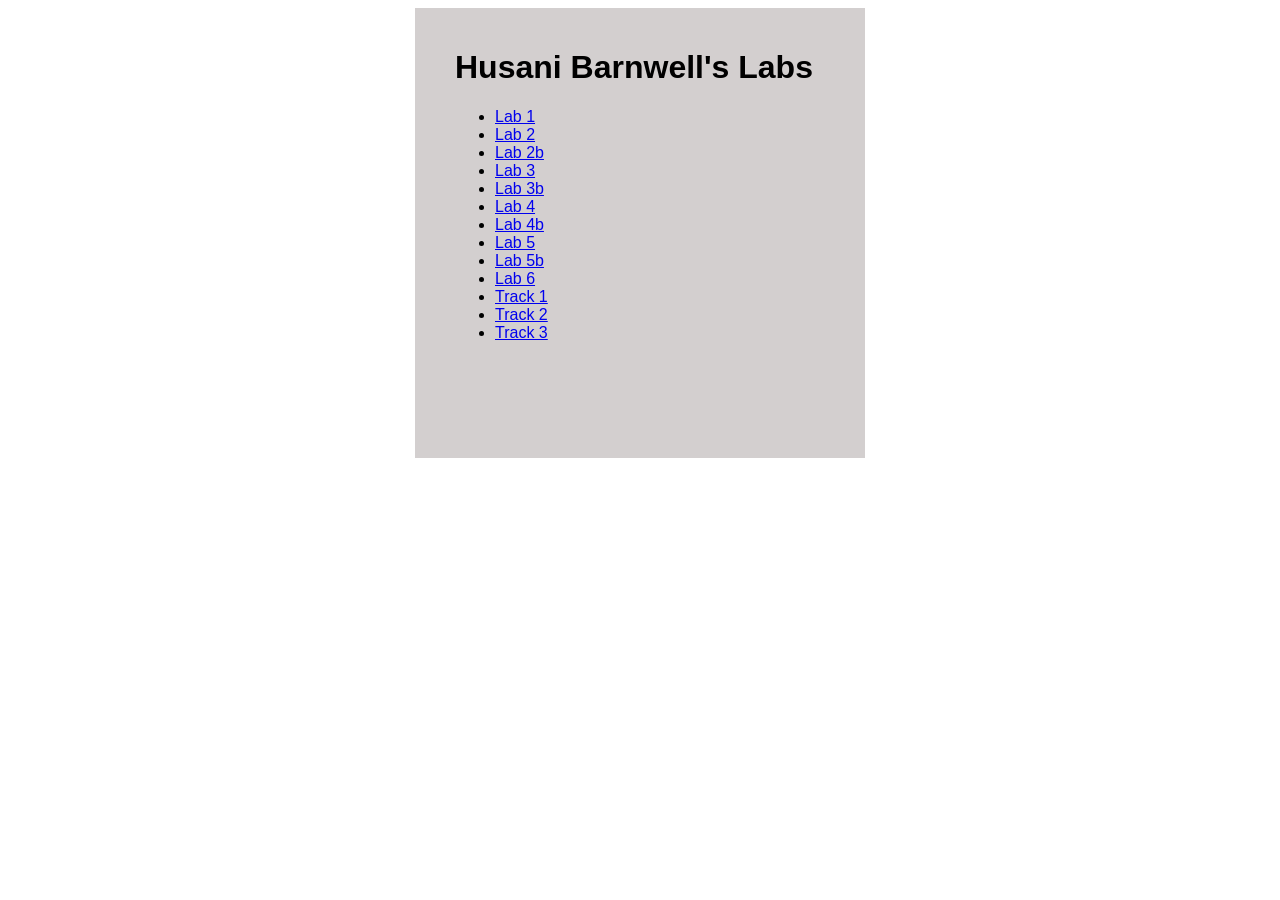
==== index.html @ f5c5d32f "Update index.html revised listing" ====
<!DOCTYPE html>
<html>
  <head>
    <title>Husani Barnwell's Labs</title>
    <link href="assets/css/styles.css" media="all" rel="stylesheet" />
    <link rel="shortcut icon" href="" />
    <script src="https://ajax.googleapis.com/ajax/libs/jquery/1.11.1/jquery.min.js"></script>
  </head>
  <body>     
<div class="wrapper">
    <h1>Husani Barnwell's Labs</h1>
    <ul>
        <li><a href="labs/lab-1/index.html">Lab 1</a></li>
        <li><a href="labs/lab-2/index.html">Lab 2</a></li>
        <li><a href="labs/lab-2b/index.html">Lab 2b</a></li>
        <li><a href="labs/lab-3/index.html">Lab 3</a></li>
        <li><a href="labs/lab-3b/index.html">Lab 3b</a></li>
        <li><a href="labs/lab-4/index.html">Lab 4</a></li>
        <li><a href="labs/lab-4b/index.html">Lab 4b</a></li>
        <li><a href="labs/lab-5/index.html">Lab 5</a></li>
        <li><a href="labs/lab-5b/index.html">Lab 5b</a></li>
        <li><a href="labs/lab-6/index.html">Lab 6</a></li>

        <li><a href="track-1/index.html">Track 1</a></li>
        <li><a href="track-2/index.html">Track 2</a></li>
        <li><a href="track-3/index.html">Track 3</a></li>
    </ul>
</div>
    <script src="assets/js/app.js"></script>
  </body>
</html>
---- assets/css/styles.css ----
body {
  font-family: 'Franklin Gothic Medium', 'Arial Narrow', Arial, sans-serif;
}

.wrapper {
  background-color: rgb(211, 207, 207);
  padding: 20px 10px 100px 40px;
  width: 400px;
  margin: 0 auto;
}

h1 {
  font-family: 'Franklin Gothic Medium', 'Arial Narrow', Arial, sans-serif;
}
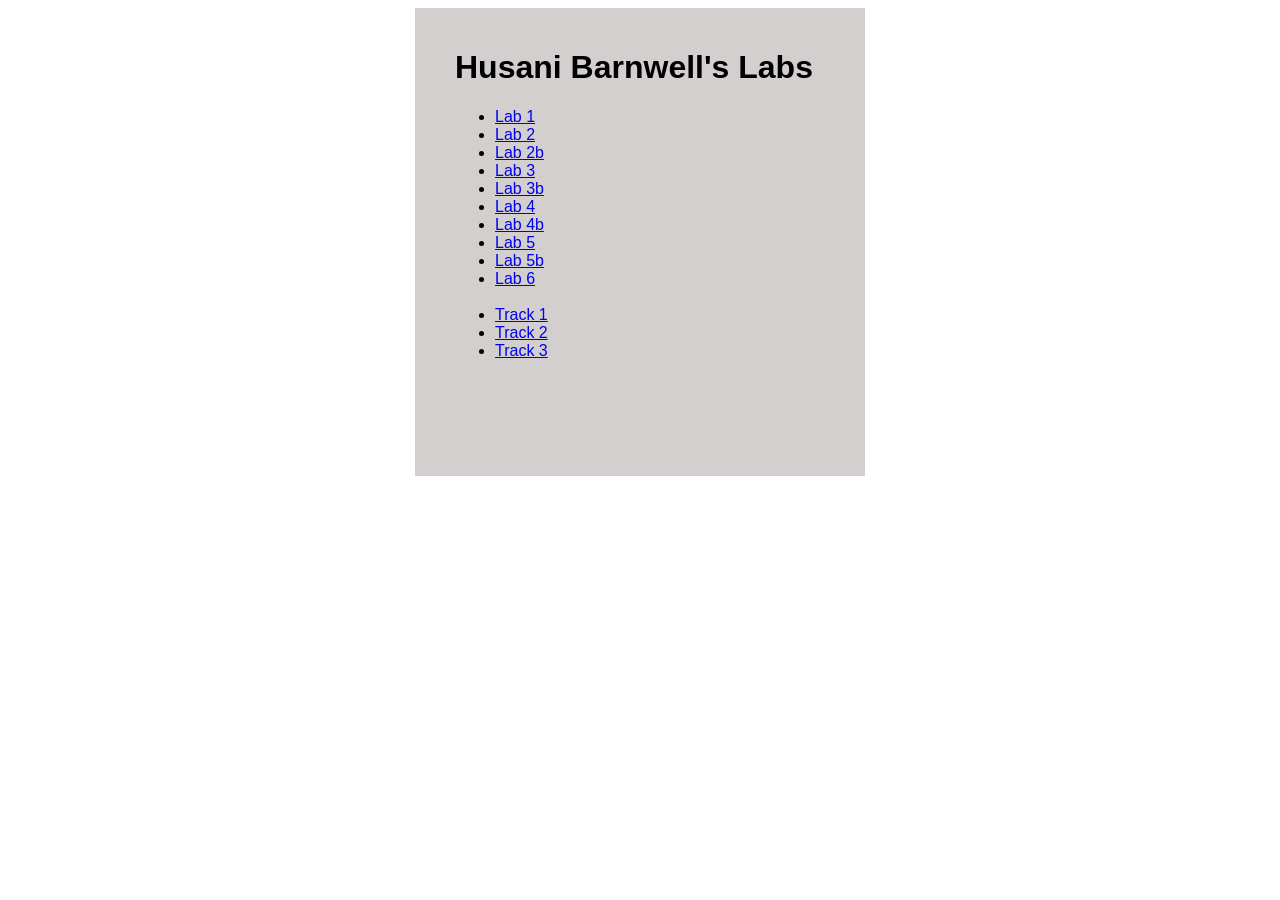
==== commit f5e9575d: "Update index.html additional space between lines" ====
--- a/index.html
+++ b/index.html
@@ -20,7 +20,7 @@
         <li><a href="labs/lab-5/index.html">Lab 5</a></li>
         <li><a href="labs/lab-5b/index.html">Lab 5b</a></li>
         <li><a href="labs/lab-6/index.html">Lab 6</a></li>
-
+     </br>
         <li><a href="track-1/index.html">Track 1</a></li>
         <li><a href="track-2/index.html">Track 2</a></li>
         <li><a href="track-3/index.html">Track 3</a></li>
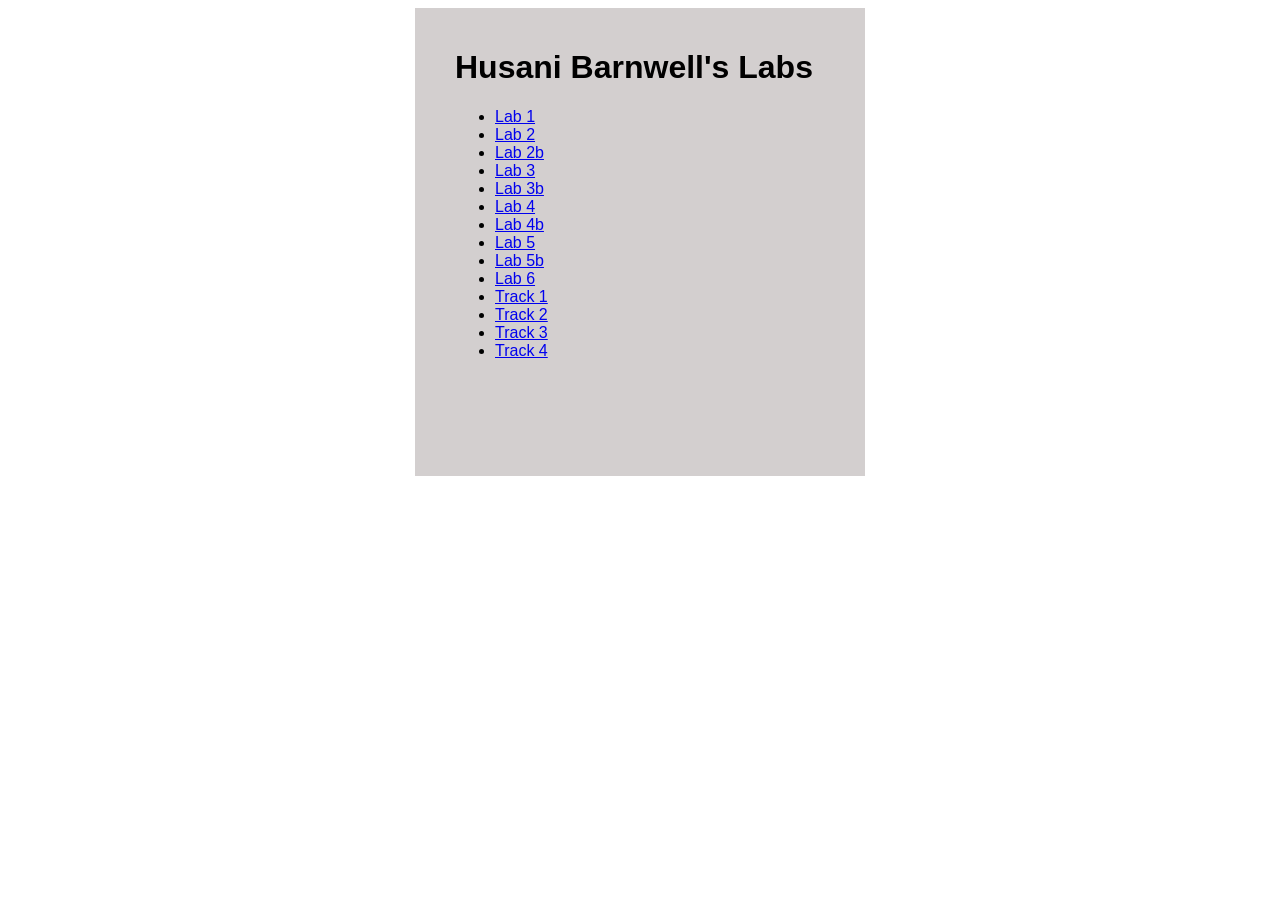
==== commit e488c013: "added track 4" ====
--- a/index.html
+++ b/index.html
@@ -20,12 +20,13 @@
         <li><a href="labs/lab-5/index.html">Lab 5</a></li>
         <li><a href="labs/lab-5b/index.html">Lab 5b</a></li>
         <li><a href="labs/lab-6/index.html">Lab 6</a></li>
-     </br>
+
         <li><a href="track-1/index.html">Track 1</a></li>
         <li><a href="track-2/index.html">Track 2</a></li>
         <li><a href="track-3/index.html">Track 3</a></li>
+        <li><a href="track-4/index.html">Track 4</a></li>
     </ul>
 </div>
     <script src="assets/js/app.js"></script>
   </body>
-</html>
+</html>
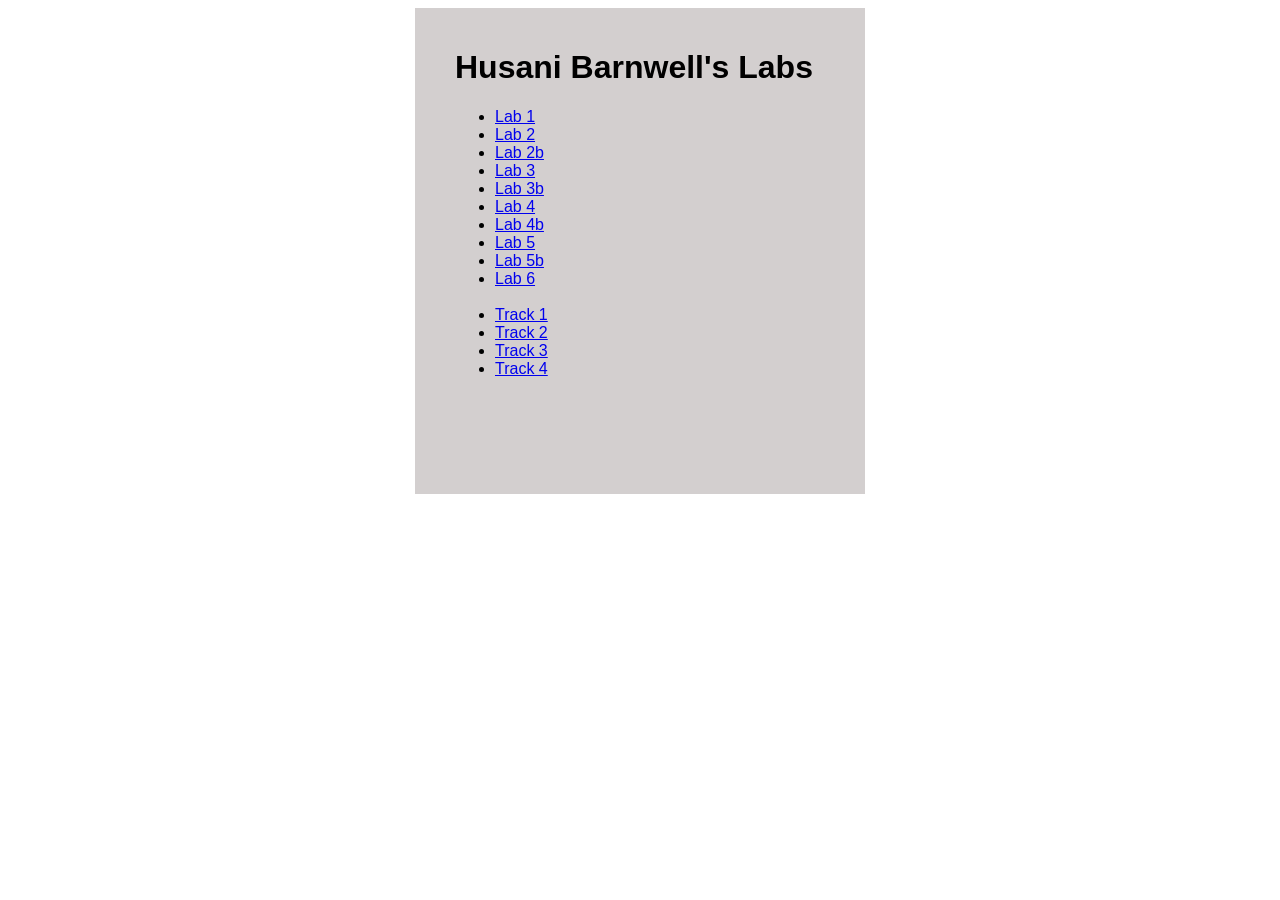
==== commit 63e41ee2: "Update index.html added break" ====
--- a/index.html
+++ b/index.html
@@ -20,7 +20,7 @@
         <li><a href="labs/lab-5/index.html">Lab 5</a></li>
         <li><a href="labs/lab-5b/index.html">Lab 5b</a></li>
         <li><a href="labs/lab-6/index.html">Lab 6</a></li>
-
+     </br>
         <li><a href="track-1/index.html">Track 1</a></li>
         <li><a href="track-2/index.html">Track 2</a></li>
         <li><a href="track-3/index.html">Track 3</a></li>
@@ -29,4 +29,4 @@
 </div>
     <script src="assets/js/app.js"></script>
   </body>
-</html>+</html>
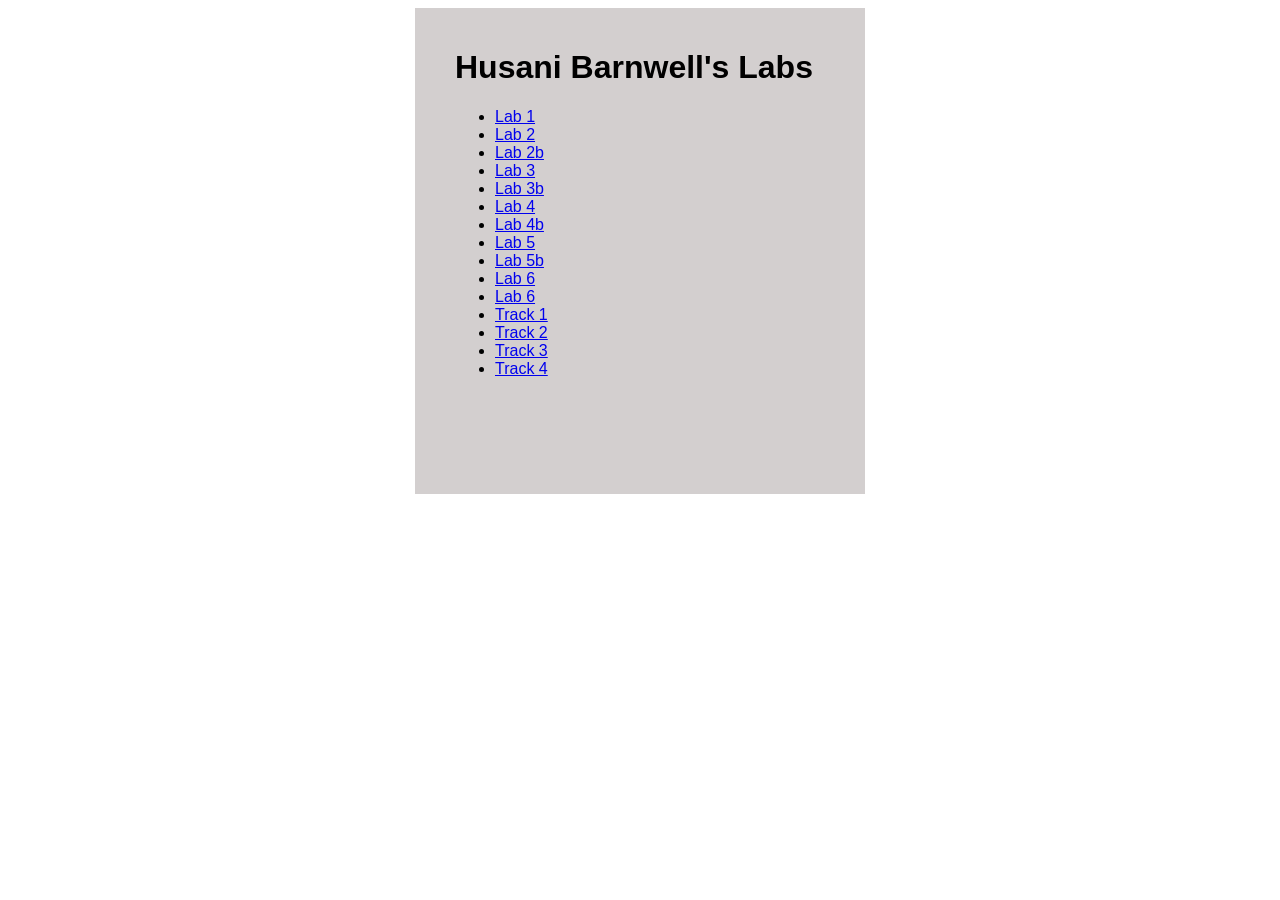
==== commit 88cb9c9e: "morning new rare shop" ====
--- a/index.html
+++ b/index.html
@@ -20,7 +20,8 @@
         <li><a href="labs/lab-5/index.html">Lab 5</a></li>
         <li><a href="labs/lab-5b/index.html">Lab 5b</a></li>
         <li><a href="labs/lab-6/index.html">Lab 6</a></li>
-     </br>
+        <li><a href="labs/lab-7/index.html">Lab 6</a></li>
+
         <li><a href="track-1/index.html">Track 1</a></li>
         <li><a href="track-2/index.html">Track 2</a></li>
         <li><a href="track-3/index.html">Track 3</a></li>
@@ -29,4 +30,4 @@
 </div>
     <script src="assets/js/app.js"></script>
   </body>
-</html>
+</html>
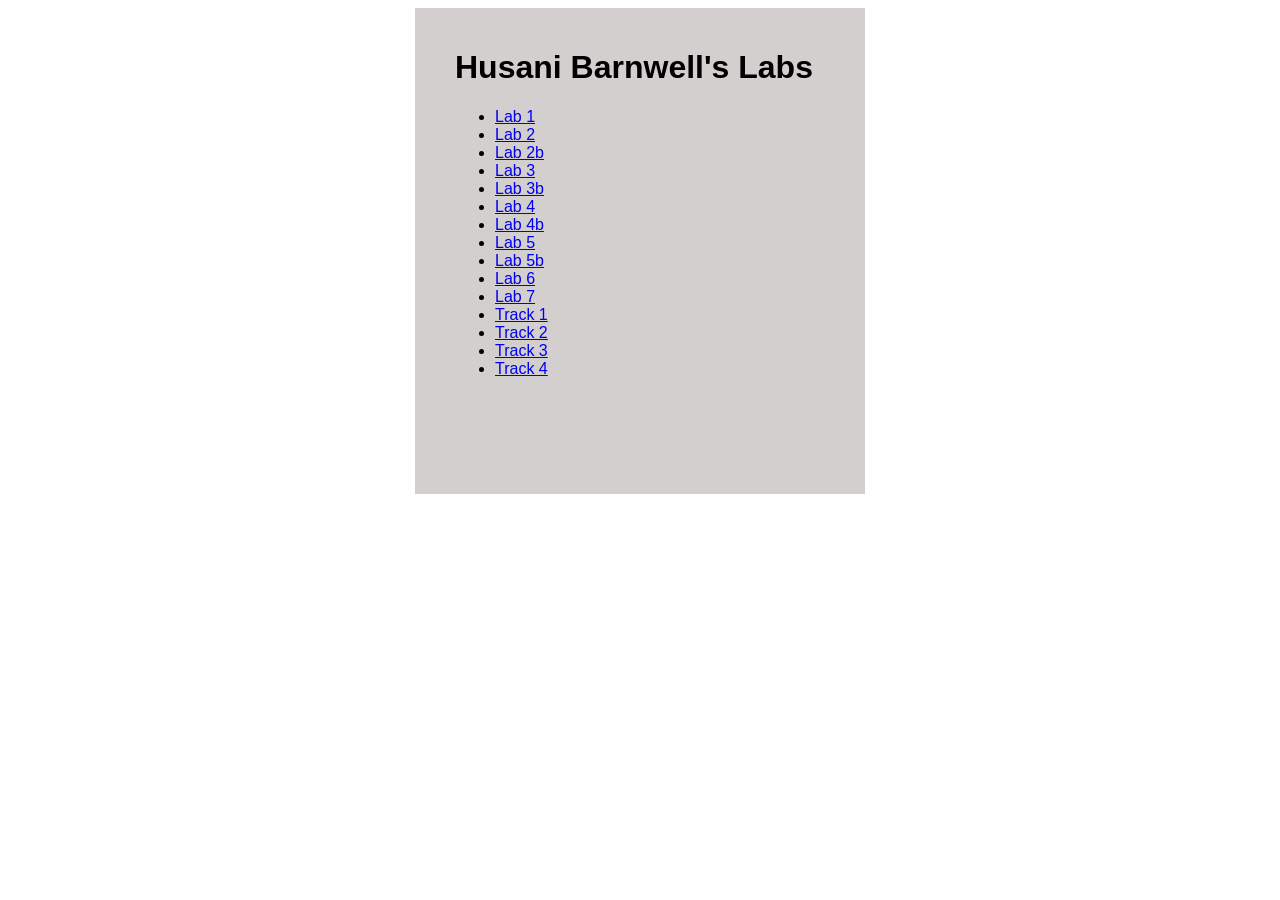
==== commit f835730a: "lab 7 added" ====
--- a/index.html
+++ b/index.html
@@ -20,7 +20,7 @@
         <li><a href="labs/lab-5/index.html">Lab 5</a></li>
         <li><a href="labs/lab-5b/index.html">Lab 5b</a></li>
         <li><a href="labs/lab-6/index.html">Lab 6</a></li>
-        <li><a href="labs/lab-7/index.html">Lab 6</a></li>
+        <li><a href="labs/lab-7/index.html">Lab 7</a></li>
 
         <li><a href="track-1/index.html">Track 1</a></li>
         <li><a href="track-2/index.html">Track 2</a></li>
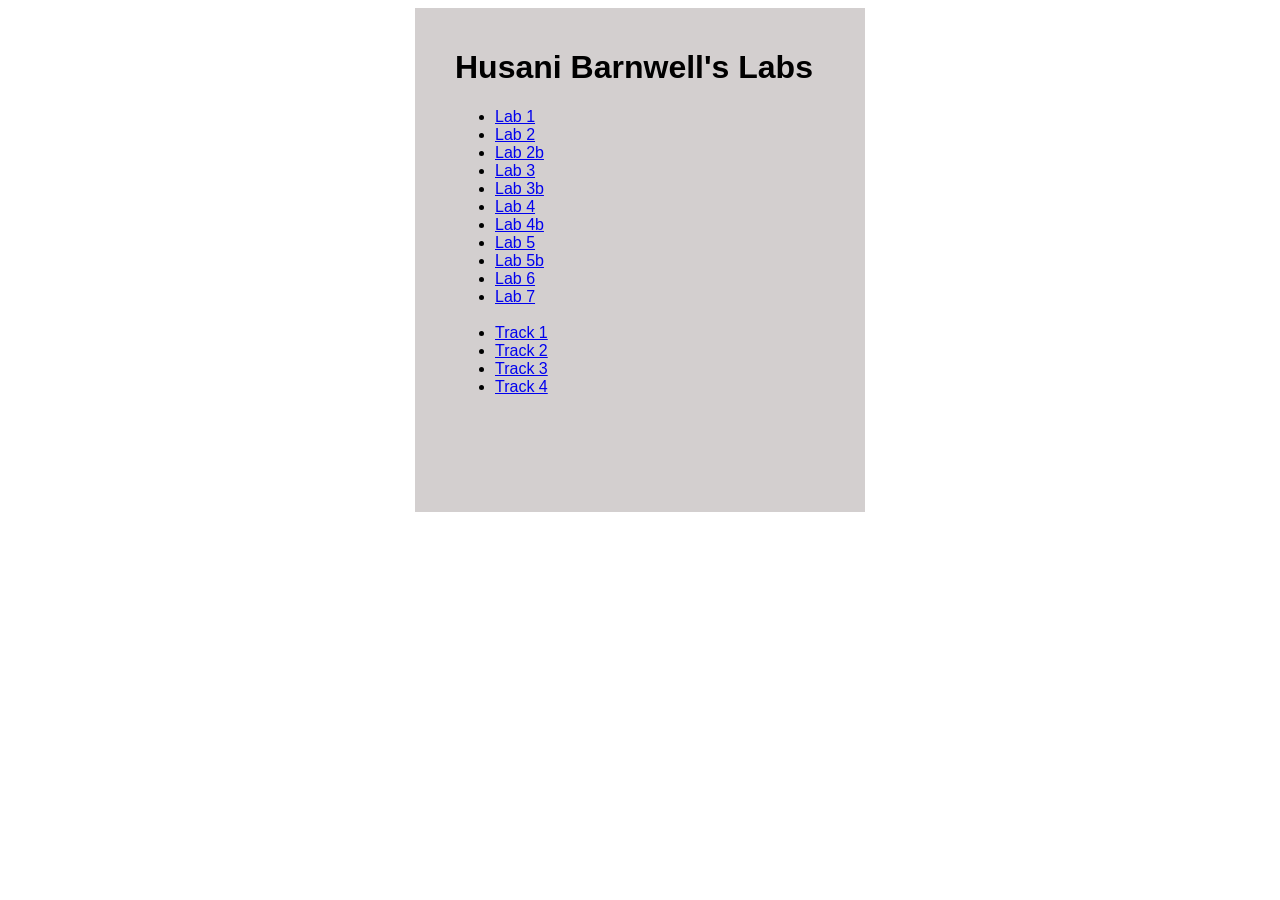
==== commit 81fe57d6: "break added" ====
--- a/index.html
+++ b/index.html
@@ -21,7 +21,7 @@
         <li><a href="labs/lab-5b/index.html">Lab 5b</a></li>
         <li><a href="labs/lab-6/index.html">Lab 6</a></li>
         <li><a href="labs/lab-7/index.html">Lab 7</a></li>
-
+    </br>
         <li><a href="track-1/index.html">Track 1</a></li>
         <li><a href="track-2/index.html">Track 2</a></li>
         <li><a href="track-3/index.html">Track 3</a></li>
@@ -30,4 +30,4 @@
 </div>
     <script src="assets/js/app.js"></script>
   </body>
-</html>+</html>
